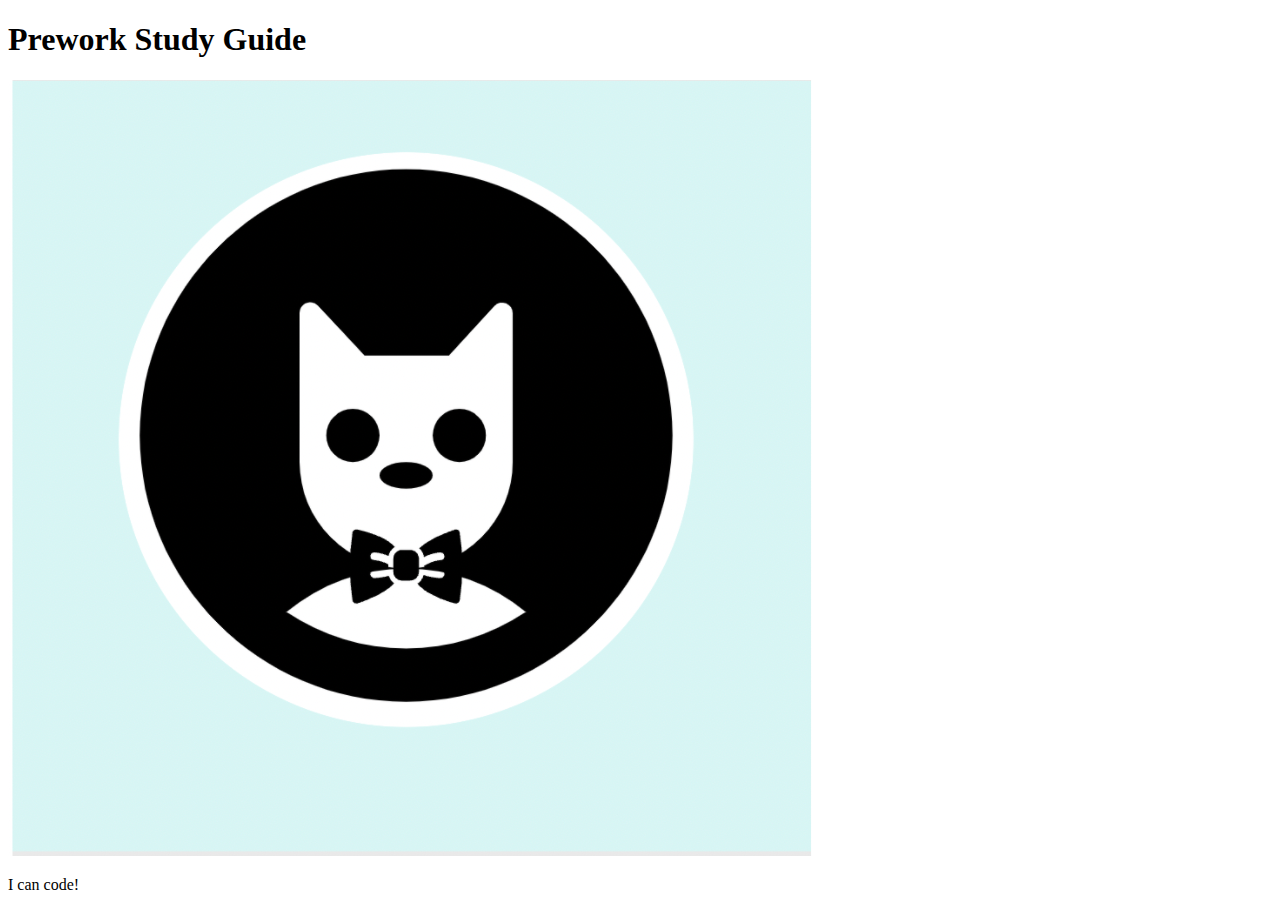
==== prework-study-guide/index.html @ 69043e12 "add starter code" ====
<!DOCTYPE html>
<html lang="en">
  <head>
    <meta charset="UTF-8" />
    <meta http-equiv="X-UA-Compatible" content="IE=edge" />
    <meta name="viewport" content="width=device-width, initial-scale=1.0" />
    <title>Prework Study Guide</title>
  </head>
  <body>
    <header id="top">
      <h1>Prework Study Guide</h1>
      <img src="./assets/bowtie-cat.png" alt="Profile image of cat wearing a bow tie." />
    </header>
    <main>
      <!-- Student code goes here -->
    </main>

    <footer>
      <p>I can code!</p>
    </footer>
  </body>
</html>
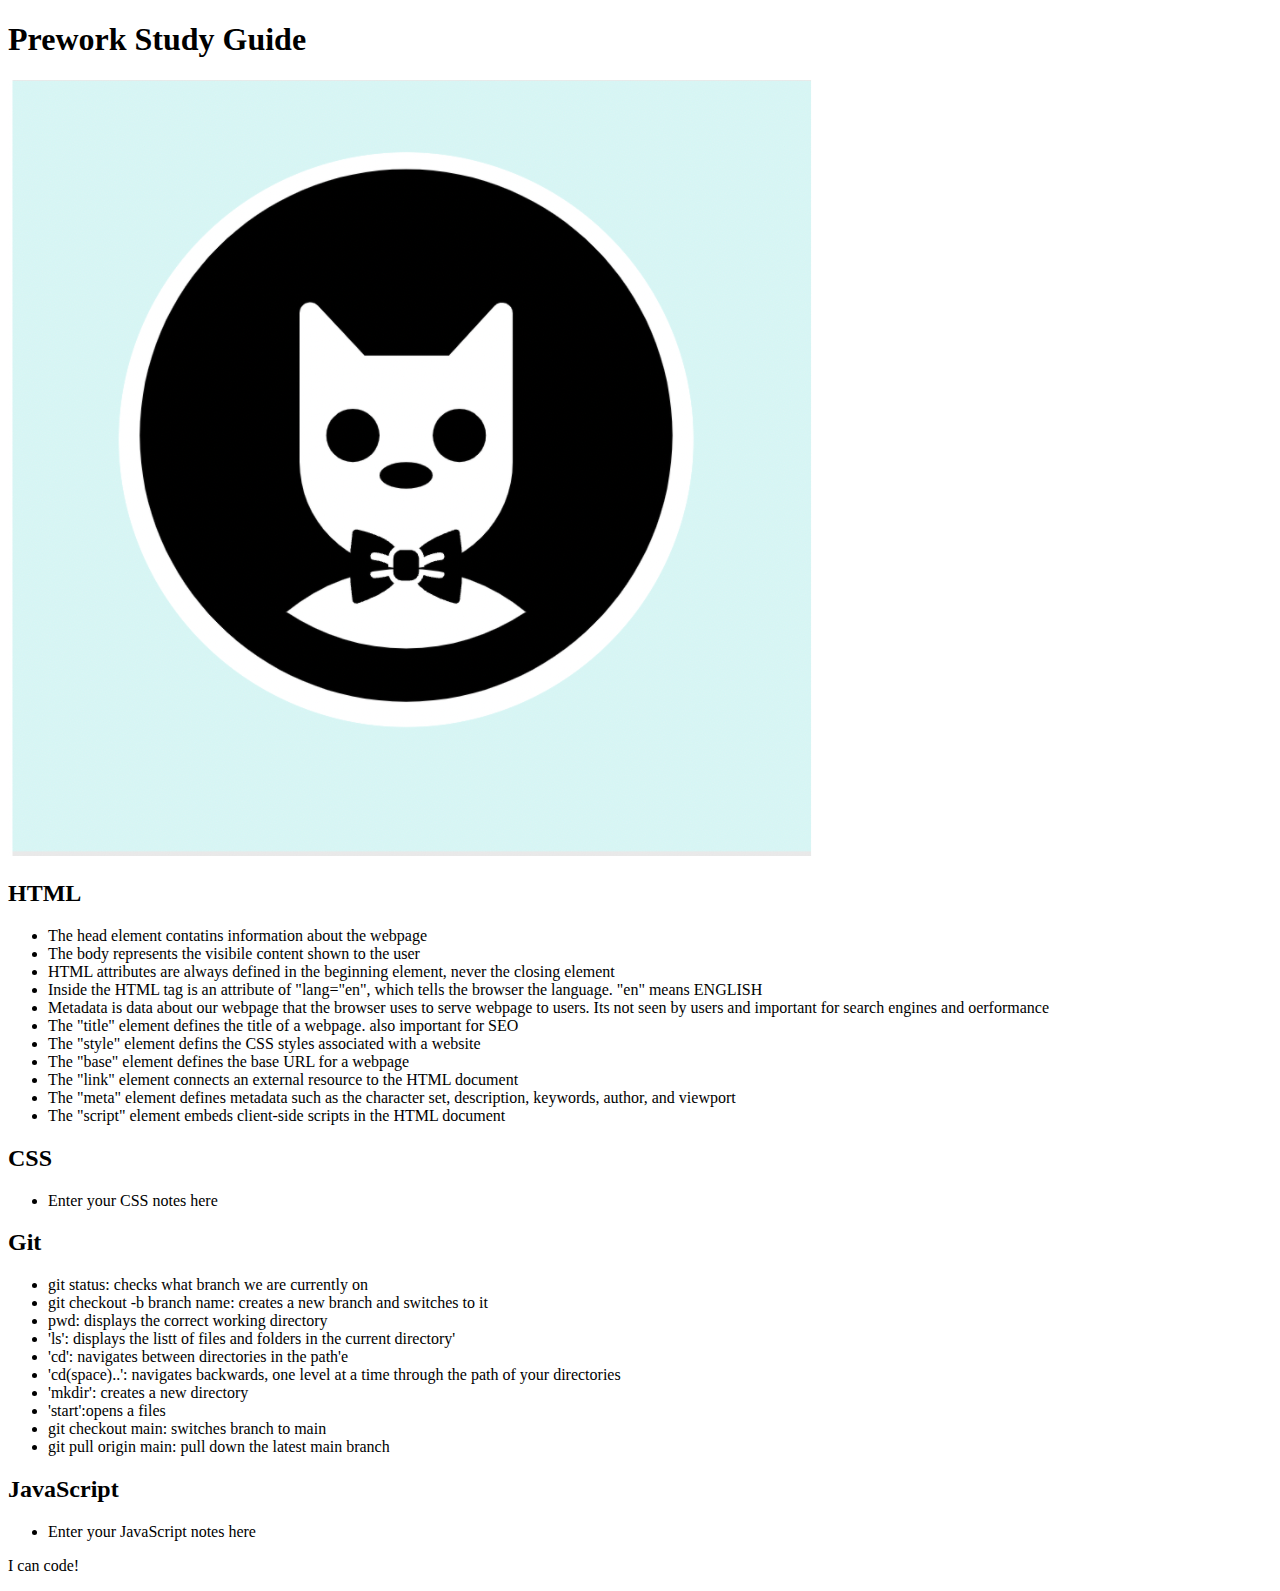
==== commit 7f7474b8: "add code to HTML file" ====
--- a/prework-study-guide/index.html
+++ b/prework-study-guide/index.html
@@ -13,6 +13,76 @@
     </header>
     <main>
       <!-- Student code goes here -->
+    
+      <section class="card" id="html-section">
+        
+        <h2>HTML</h2>
+
+        <ul>
+
+          <li>The head element contatins information about the webpage</li>
+          <li>The body represents the visibile content shown to the user</li>
+          <li>HTML attributes are always defined in the beginning element, never the closing element</li>
+          <li>Inside the HTML tag is an attribute of "lang="en", which tells the browser the language. "en" means ENGLISH</li>
+          <li>Metadata is data about our webpage that the browser uses to serve webpage to users. Its not seen by users and important for search engines and oerformance</li>
+          <li>The "title" element defines the title of a webpage. also important for SEO</li>
+          <li>The "style" element defins the CSS styles associated with a website</li>
+          <li>The "base" element defines the base URL for a webpage</li>
+          <li>The "link" element connects an external resource to the HTML document</li>
+          <li>The "meta" element defines metadata such as the character set, description, keywords, author, and viewport</li>
+          <li>The "script" element embeds client-side scripts in the HTML document</li>
+        </ul>
+
+
+      </section>
+
+      <section class="card" id="css-section">
+
+        <h2>CSS</h2>
+
+        <ul>
+
+          <li> Enter your CSS notes here</li>
+
+        </ul>
+
+      </section>
+
+
+      <section class="card" id="git-section">
+
+        <h2>Git</h2>
+
+        <ul>
+
+          <li>git status: checks what branch we are currently on</li>
+          <li>git checkout -b branch name: creates a new branch and switches to it</li>
+          <li>pwd: displays the correct working directory</li>
+          <li>'ls': displays the listt of files and folders in the current directory'</li>
+          <li>'cd': navigates between directories in the path'e</li>
+          <li>'cd(space)..': navigates backwards, one level at a time through the path of your directories</li>
+          <li>'mkdir': creates a new directory</li>
+          <li>'start':opens a files</li>
+          <li>git checkout main: switches branch to main</li>
+          <li>git pull origin main: pull down the latest main branch</li>
+                   
+        </ul>
+
+      </section>
+
+
+      <section class="card" id="javascript-section">
+
+        <h2>JavaScript</h2>
+
+        <ul>
+
+          <li> Enter your JavaScript notes here</li>
+
+        </ul>
+
+      </section>
+
     </main>
 
     <footer>
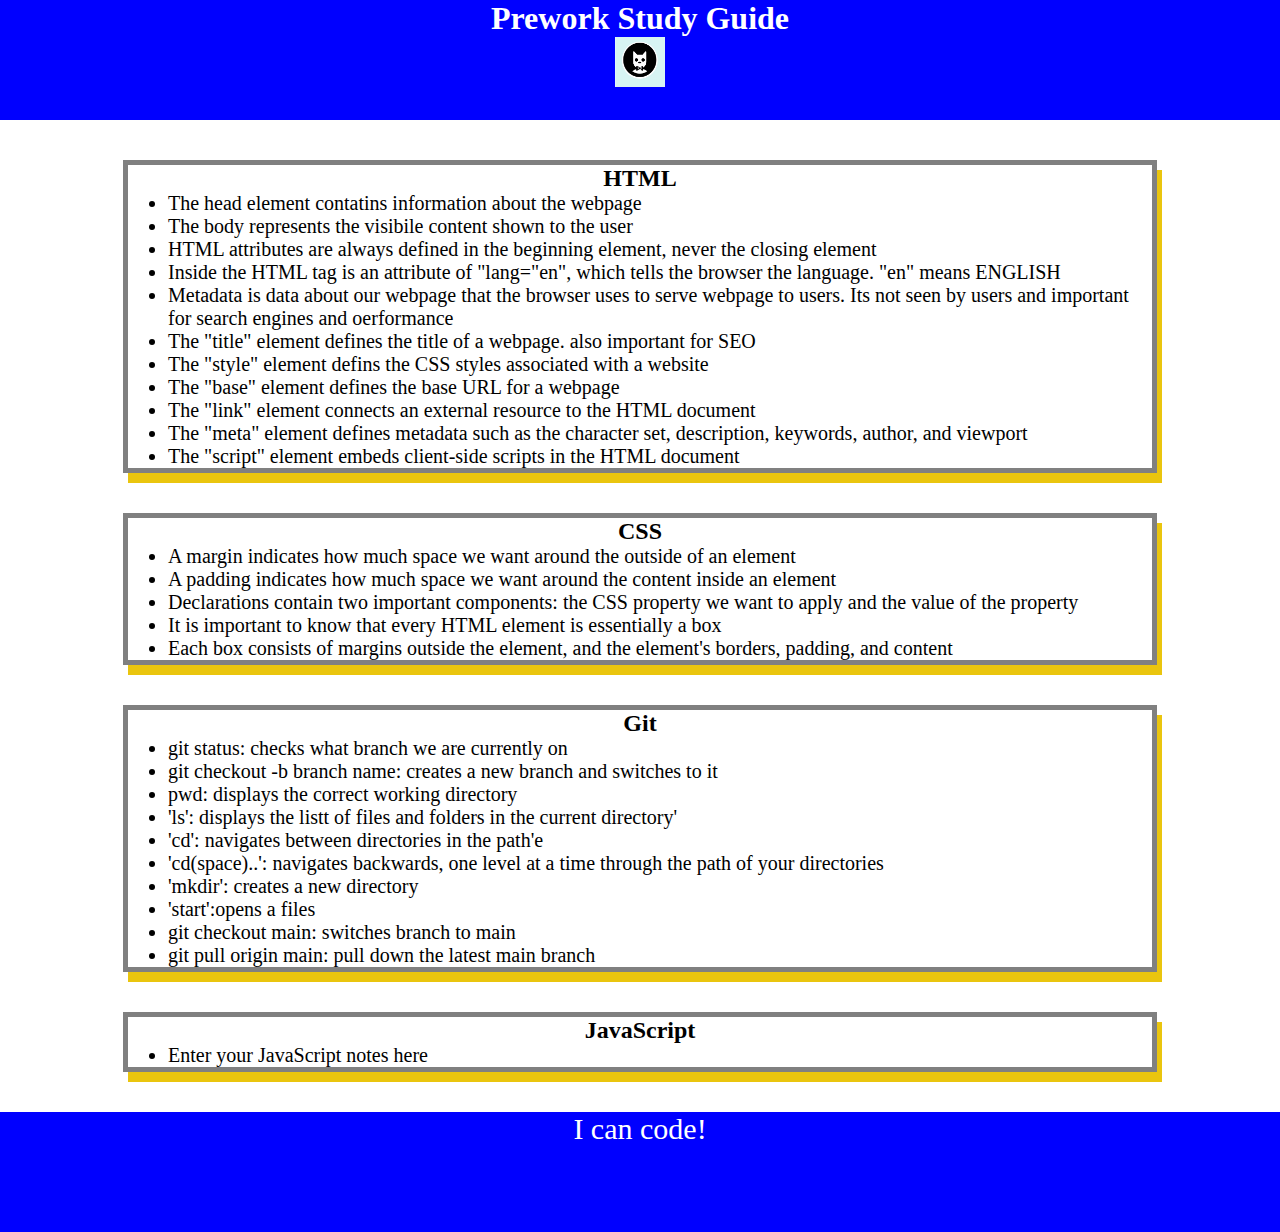
==== commit 69a43959: "added CSS to project" ====
--- a/prework-study-guide/index.html
+++ b/prework-study-guide/index.html
@@ -4,6 +4,7 @@
     <meta charset="UTF-8" />
     <meta http-equiv="X-UA-Compatible" content="IE=edge" />
     <meta name="viewport" content="width=device-width, initial-scale=1.0" />
+    <link rel="stylesheet" href="./assets/style.css">
     <title>Prework Study Guide</title>
   </head>
   <body>
@@ -13,7 +14,6 @@
     </header>
     <main>
       <!-- Student code goes here -->
-    
       <section class="card" id="html-section">
         
         <h2>HTML</h2>
@@ -42,7 +42,12 @@
 
         <ul>
 
-          <li> Enter your CSS notes here</li>
+          <li>A margin indicates how much space we want around the outside of an element</li>
+          <li>A padding indicates how much space we want around the content inside an element</li>
+          <li>Declarations contain two important components: the CSS property we want to apply and the value of the property</li>
+          <li>It is important to know that every HTML element is essentially a box</li>
+          <li>Each box consists of margins outside the element, and the element's borders, padding, and content</li>
+          
 
         </ul>
 
--- a/prework-study-guide/assets/style.css
+++ b/prework-study-guide/assets/style.css
@@ -0,0 +1,42 @@
+* {
+    margin: 0;
+    padding: 0;
+}
+
+header,
+footer {
+    width: 100%;
+    height: 120px;
+    background-color: blue;
+    color: white;
+}
+
+h1,
+h2 {
+    text-align: center;
+}
+
+img {
+    display: block;
+    height: 50px;
+    width: 50px;
+    margin-left: auto;
+    margin-right: auto;
+}
+
+ul {
+    padding-left: 40px;
+    font-size: 20px;
+}
+
+p {
+    text-align: center;
+    font-size: 30px;
+  }
+
+  .card {
+    width: 80%;
+    margin: 40px auto;
+    border: 5px solid gray;
+    box-shadow: 5px 10px #EAC50E;
+  }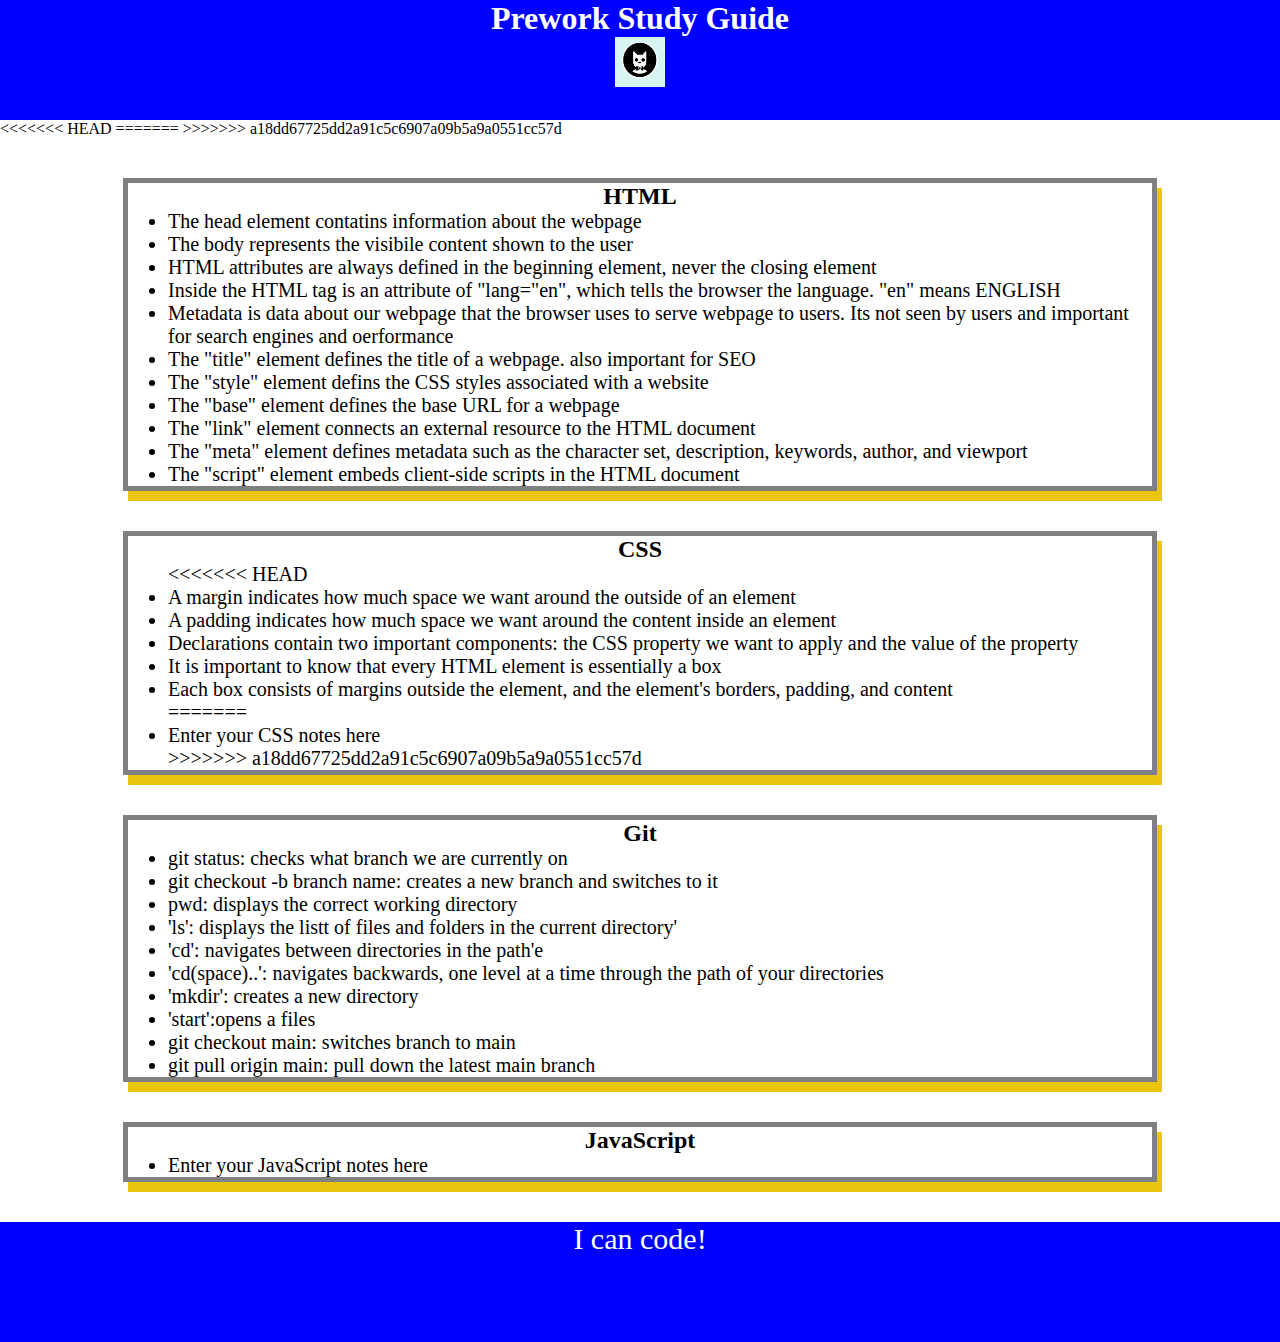
==== commit 7767885e: "added CSS to project" ====
--- a/prework-study-guide/index.html
+++ b/prework-study-guide/index.html
@@ -14,6 +14,10 @@
     </header>
     <main>
       <!-- Student code goes here -->
+<<<<<<< HEAD
+=======
+    
+>>>>>>> a18dd67725dd2a91c5c6907a09b5a9a0551cc57d
       <section class="card" id="html-section">
         
         <h2>HTML</h2>
@@ -42,12 +46,16 @@
 
         <ul>
 
+<<<<<<< HEAD
           <li>A margin indicates how much space we want around the outside of an element</li>
           <li>A padding indicates how much space we want around the content inside an element</li>
           <li>Declarations contain two important components: the CSS property we want to apply and the value of the property</li>
           <li>It is important to know that every HTML element is essentially a box</li>
           <li>Each box consists of margins outside the element, and the element's borders, padding, and content</li>
           
+=======
+          <li> Enter your CSS notes here</li>
+>>>>>>> a18dd67725dd2a91c5c6907a09b5a9a0551cc57d
 
         </ul>
 
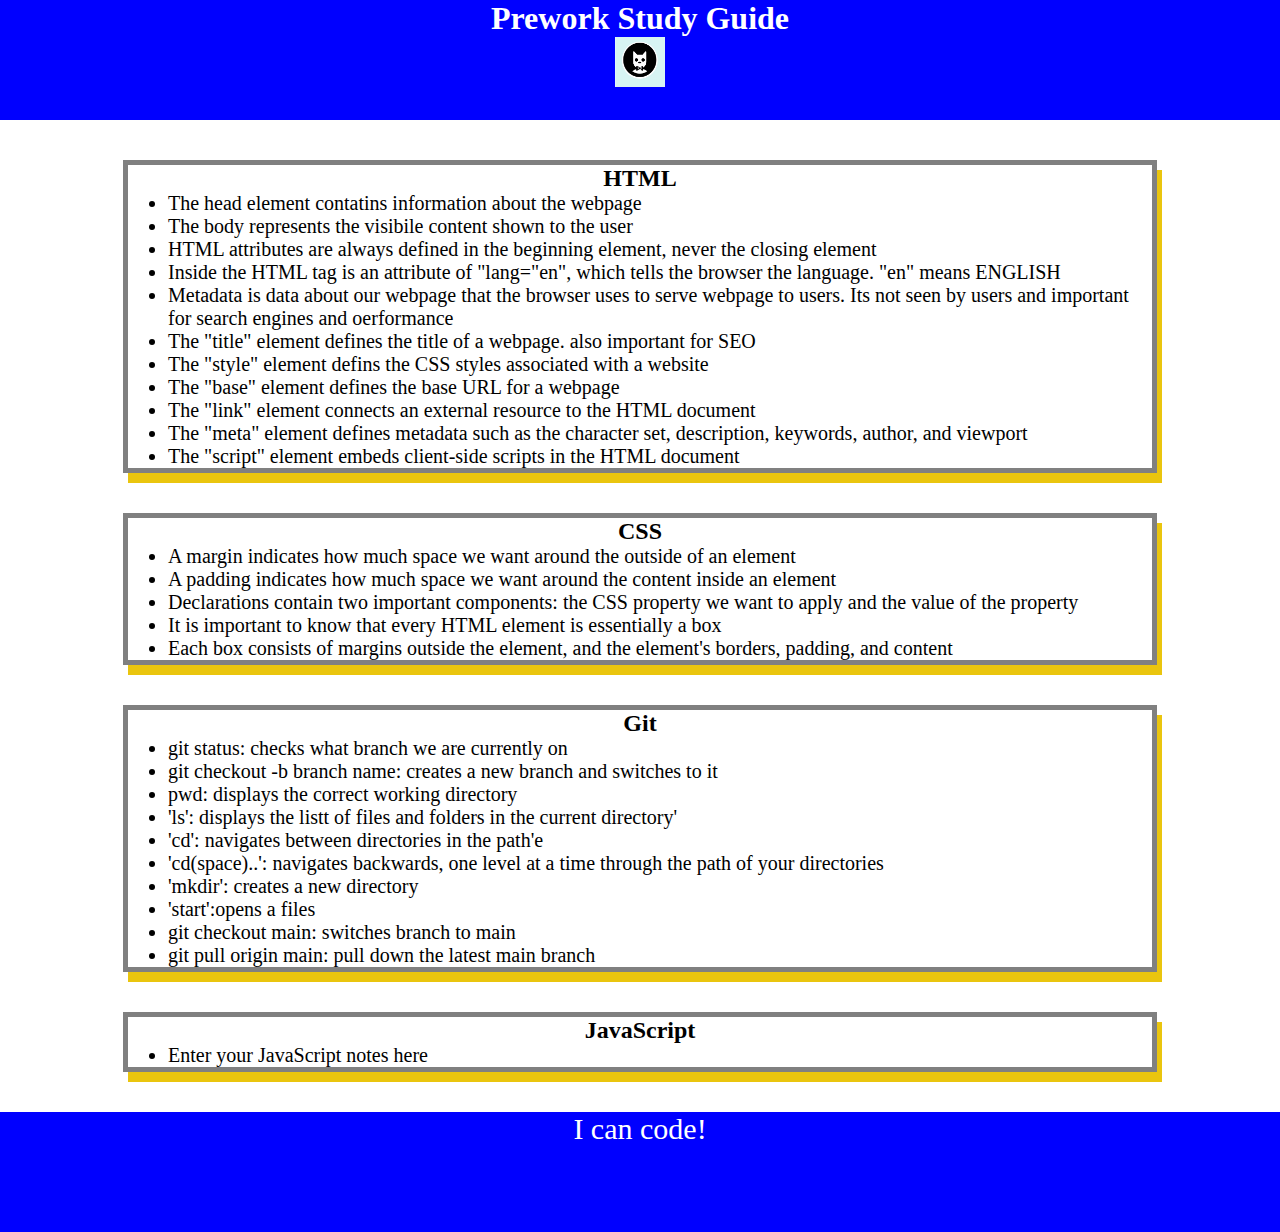
==== commit 1107beab: "added CSS to project" ====
--- a/prework-study-guide/index.html
+++ b/prework-study-guide/index.html
@@ -13,11 +13,8 @@
       <img src="./assets/bowtie-cat.png" alt="Profile image of cat wearing a bow tie." />
     </header>
     <main>
-      <!-- Student code goes here -->
-<<<<<<< HEAD
-=======
+      
     
->>>>>>> a18dd67725dd2a91c5c6907a09b5a9a0551cc57d
       <section class="card" id="html-section">
         
         <h2>HTML</h2>
@@ -46,16 +43,11 @@
 
         <ul>
 
-<<<<<<< HEAD
           <li>A margin indicates how much space we want around the outside of an element</li>
           <li>A padding indicates how much space we want around the content inside an element</li>
           <li>Declarations contain two important components: the CSS property we want to apply and the value of the property</li>
           <li>It is important to know that every HTML element is essentially a box</li>
           <li>Each box consists of margins outside the element, and the element's borders, padding, and content</li>
-          
-=======
-          <li> Enter your CSS notes here</li>
->>>>>>> a18dd67725dd2a91c5c6907a09b5a9a0551cc57d
 
         </ul>
 
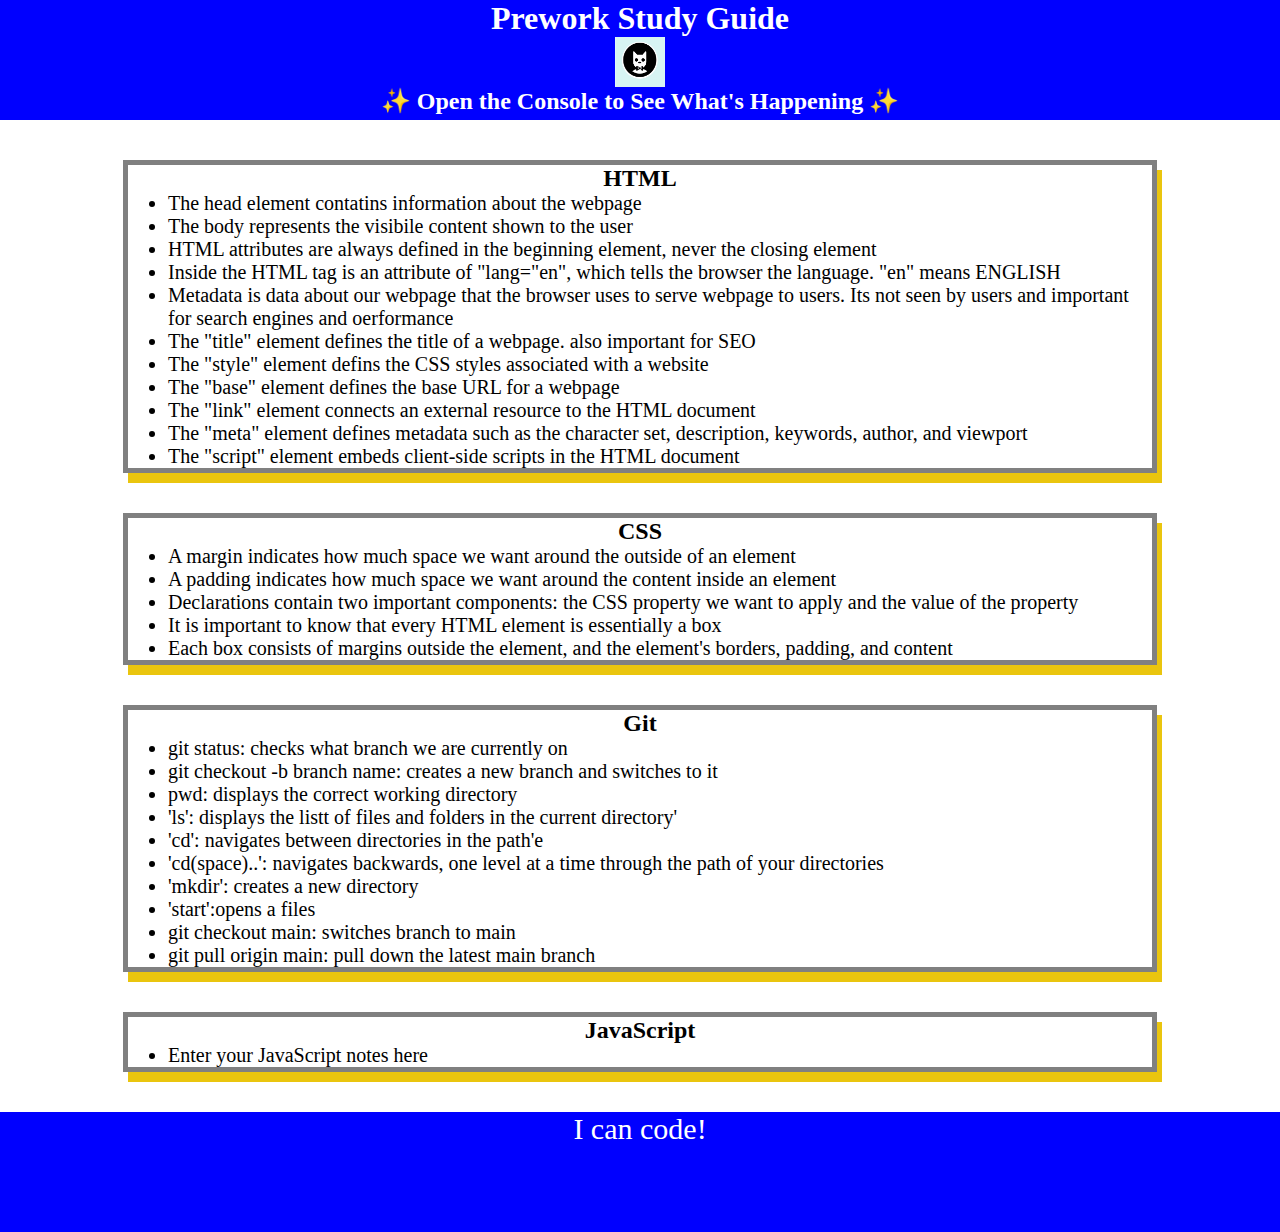
==== commit 53964c6e: "added JavaScript to project" ====
--- a/prework-study-guide/index.html
+++ b/prework-study-guide/index.html
@@ -11,6 +11,7 @@
     <header id="top">
       <h1>Prework Study Guide</h1>
       <img src="./assets/bowtie-cat.png" alt="Profile image of cat wearing a bow tie." />
+      <h2>✨ Open the Console to See What's Happening ✨</h2>
     </header>
     <main>
       
@@ -48,7 +49,7 @@
           <li>Declarations contain two important components: the CSS property we want to apply and the value of the property</li>
           <li>It is important to know that every HTML element is essentially a box</li>
           <li>Each box consists of margins outside the element, and the element's borders, padding, and content</li>
-
+        
         </ul>
 
       </section>
@@ -93,5 +94,8 @@
     <footer>
       <p>I can code!</p>
     </footer>
+
+    <script src="./assets/script.js"></script>
+
   </body>
 </html>
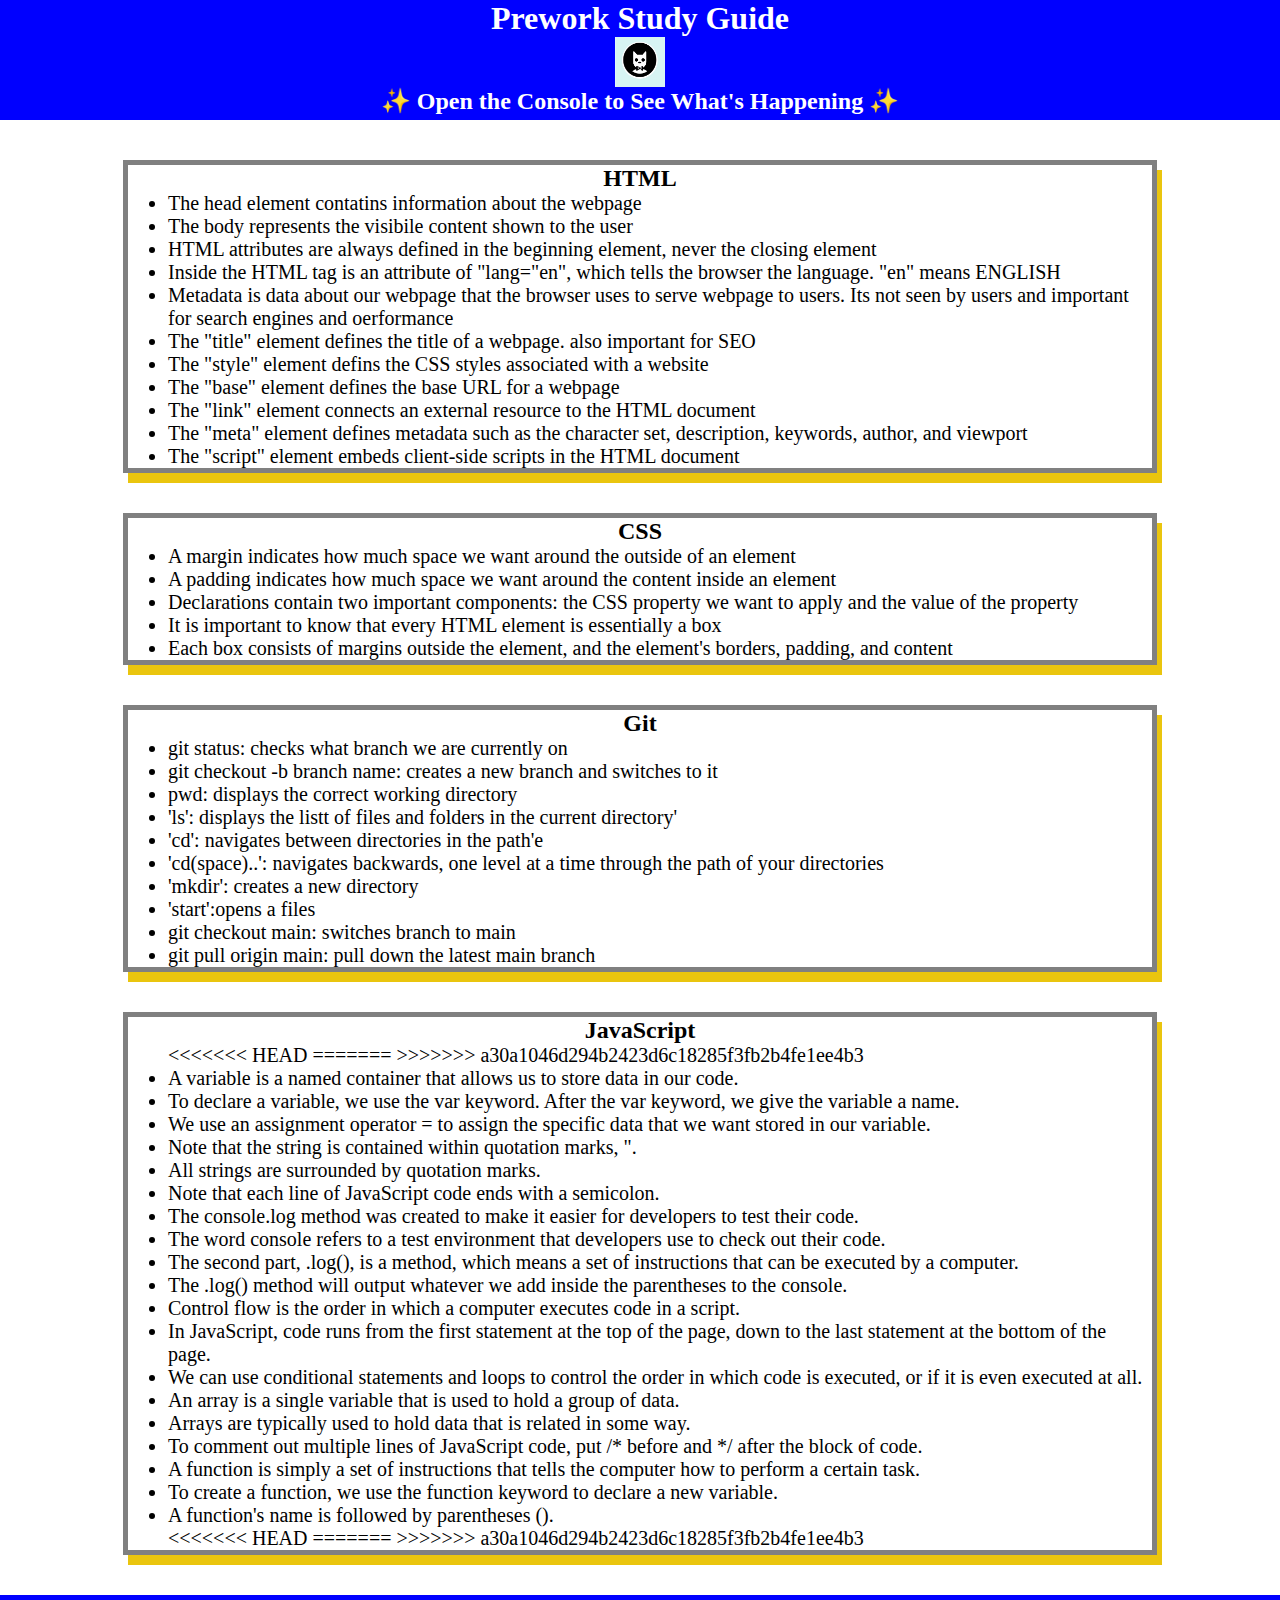
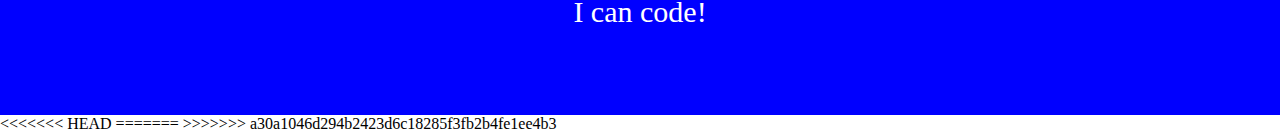
==== commit 637e9fcc: "updated project README file" ====
--- a/prework-study-guide/index.html
+++ b/prework-study-guide/index.html
@@ -82,8 +82,35 @@
         <h2>JavaScript</h2>
 
         <ul>
+<<<<<<< HEAD
+=======
 
-          <li> Enter your JavaScript notes here</li>
+          
+        
+>>>>>>> a30a1046d294b2423d6c18285f3fb2b4fe1ee4b3
+          <li>A variable is a named container that allows us to store data in our code.</li>
+          <li>To declare a variable, we use the var keyword. After the var keyword, we give the variable a name.</li>
+          <li>We use an assignment operator = to assign the specific data that we want stored in our variable.</li>
+          <li>Note that the string is contained within quotation marks, ".</li>
+          <li>All strings are surrounded by quotation marks.</li>
+          <li>Note that each line of JavaScript code ends with a semicolon.</li>
+          <li>The console.log method was created to make it easier for developers to test their code.</li>
+          <li>The word console refers to a test environment that developers use to check out their code.</li>
+          <li>The second part, .log(), is a method, which means a set of instructions that can be executed by a computer.</li>
+          <li>The .log() method will output whatever we add inside the parentheses to the console.</li>
+          <li>Control flow is the order in which a computer executes code in a script.</li>
+          <li>In JavaScript, code runs from the first statement at the top of the page, down to the last statement at the bottom of the page.</li>
+          <li>We can use conditional statements and loops to control the order in which code is executed, or if it is even executed at all.</li>
+          <li>An array is a single variable that is used to hold a group of data.</li>
+          <li>Arrays are typically used to hold data that is related in some way.</li>
+          <li>To comment out multiple lines of JavaScript code, put /* before and */ after the block of code.</li>
+          <li>A function is simply a set of instructions that tells the computer how to perform a certain task.</li>
+          <li>To create a function, we use the function keyword to declare a new variable.</li>
+          <li>A function's name is followed by parentheses ().</li>
+<<<<<<< HEAD
+=======
+
+>>>>>>> a30a1046d294b2423d6c18285f3fb2b4fe1ee4b3
 
         </ul>
 
@@ -94,7 +121,11 @@
     <footer>
       <p>I can code!</p>
     </footer>
+<<<<<<< HEAD
+    
+=======
 
+>>>>>>> a30a1046d294b2423d6c18285f3fb2b4fe1ee4b3
     <script src="./assets/script.js"></script>
 
   </body>
